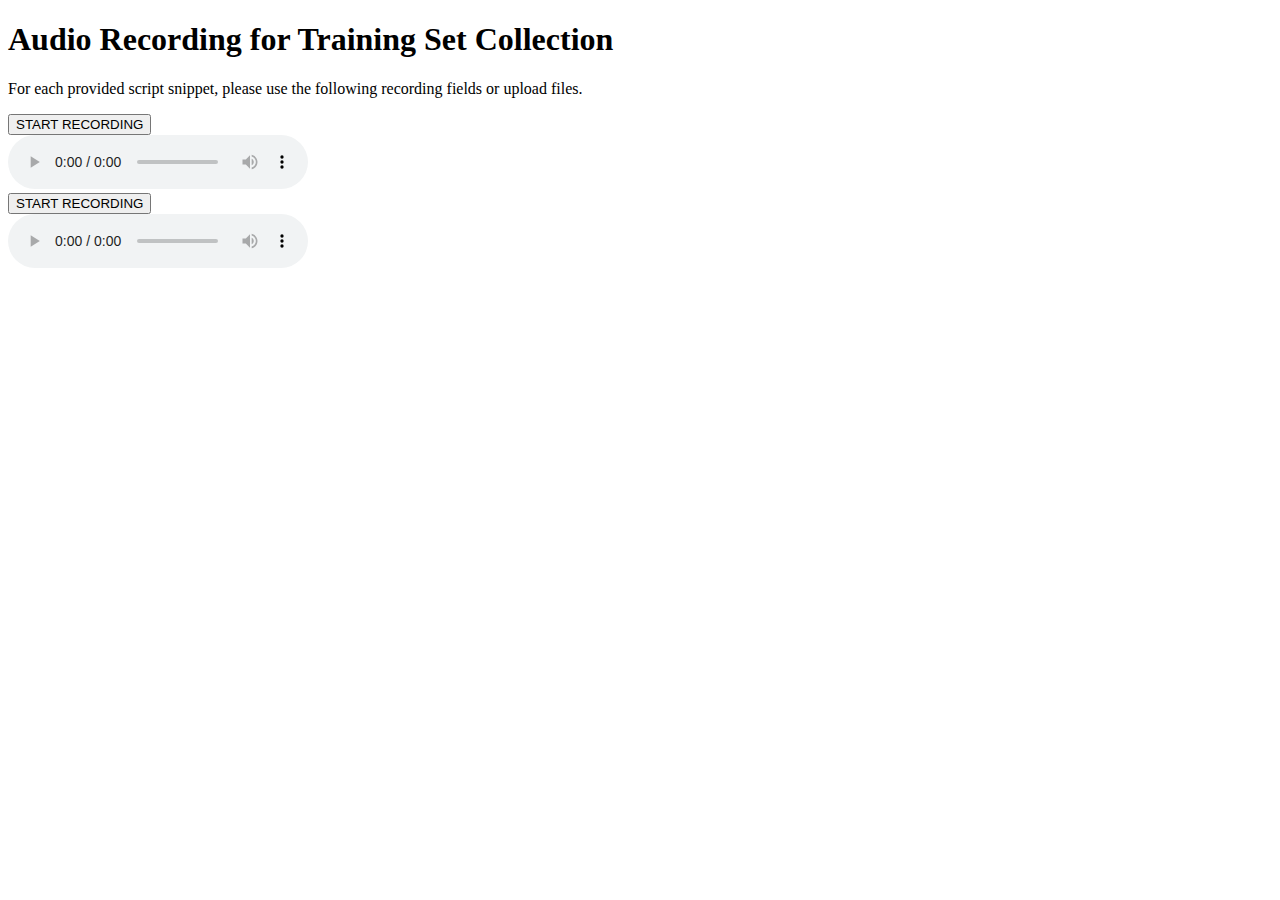
==== templates/index.html @ 04761e38 "added recorders" ====
<!DOCTYPE html>
<html lang="en">
<head>
    <link rel="stylesheet" href="static/styles.css">
    <meta charset="UTF-8">
    <title>Audio Recording and Playback</title>
    <meta name="viewport" content="width=device-width, initial-scale=1">
    <script src="static/audioRecorder.js"></script> <!-- JavaScript file for audio recorder functionality -->
</head>
<body>
    <header>
        <h1>Audio Recording for Training Set Collection</h1>
    </header>
    <main>
        <p class="instruction">For each provided script snippet, please use the following recording fields or upload files.</p>
        
        <!-- First recording field -->
        <div class="recorder">
            <button class="btnStartStop">START RECORDING</button>
            <div class="recordingDuration"></div>
            <audio controls></audio>
        </div>

        <!-- Second recording field -->
        <div class="recorder">
            <button class="btnStartStop">START RECORDING</button>
            <div class="recordingDuration"></div>
            <audio controls></audio>
        </div>
        
    </main>    
    
</body>
</html>
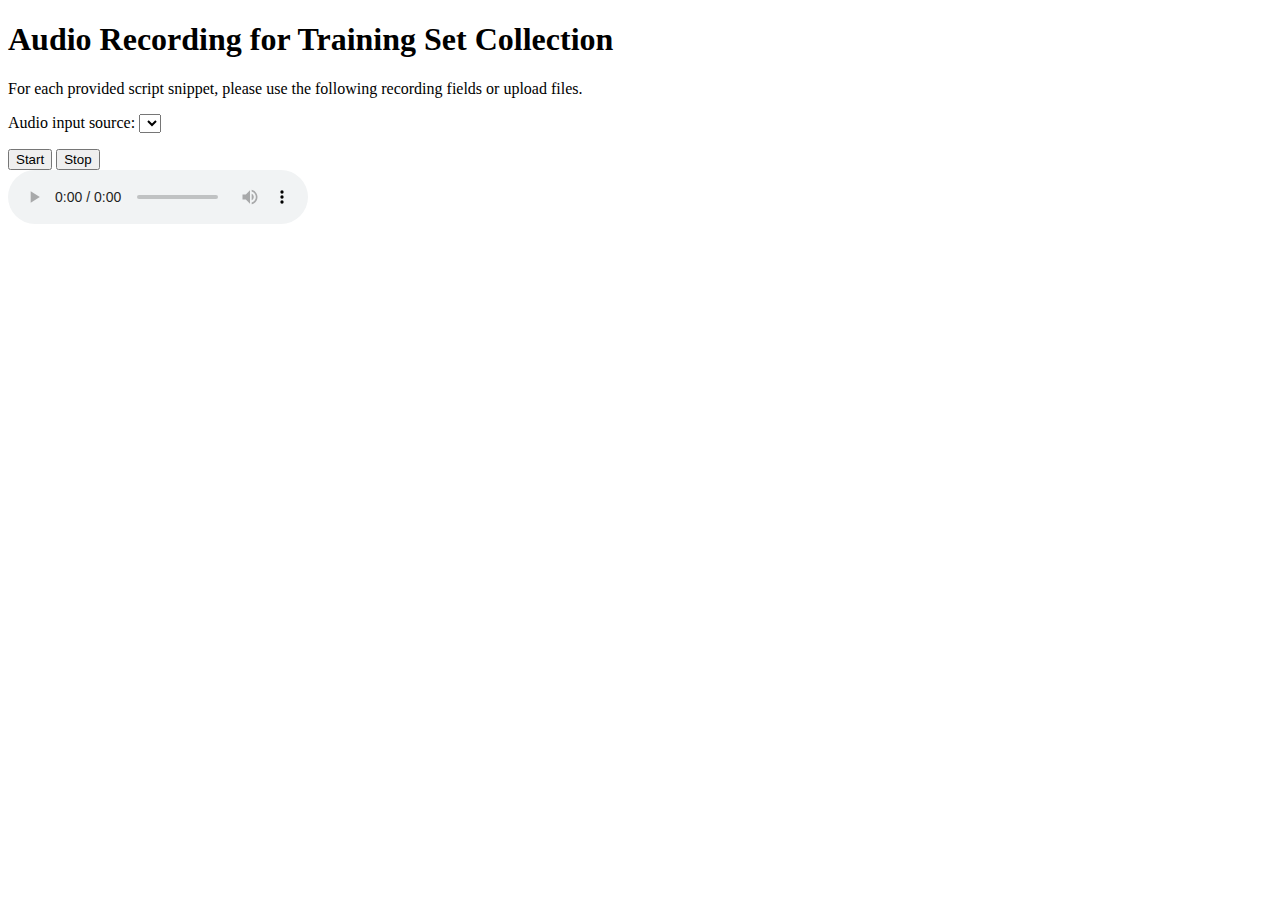
==== commit 6a85e0ed: "add script" ====
--- a/templates/index.html
+++ b/templates/index.html
@@ -13,17 +13,17 @@
     </header>
     <main>
         <p class="instruction">For each provided script snippet, please use the following recording fields or upload files.</p>
+        <p>
+            <label for="audioSource">Audio input source: </label>
+            <select id="audioSource"></select>
+        </p>
         
-        <!-- First recording field -->
+        <script src="static/initRecorders.js"></script> 
+
         <div class="recorder">
-            <button class="btnStartStop">START RECORDING</button>
-            <div class="recordingDuration"></div>
-            <audio controls></audio>
-        </div>
-
-        <!-- Second recording field -->
-        <div class="recorder">
-            <button class="btnStartStop">START RECORDING</button>
+            <div class="script"></div>
+            <button class="btnStart">Start</button>
+            <button class="btnStop">Stop</button>
             <div class="recordingDuration"></div>
             <audio controls></audio>
         </div>
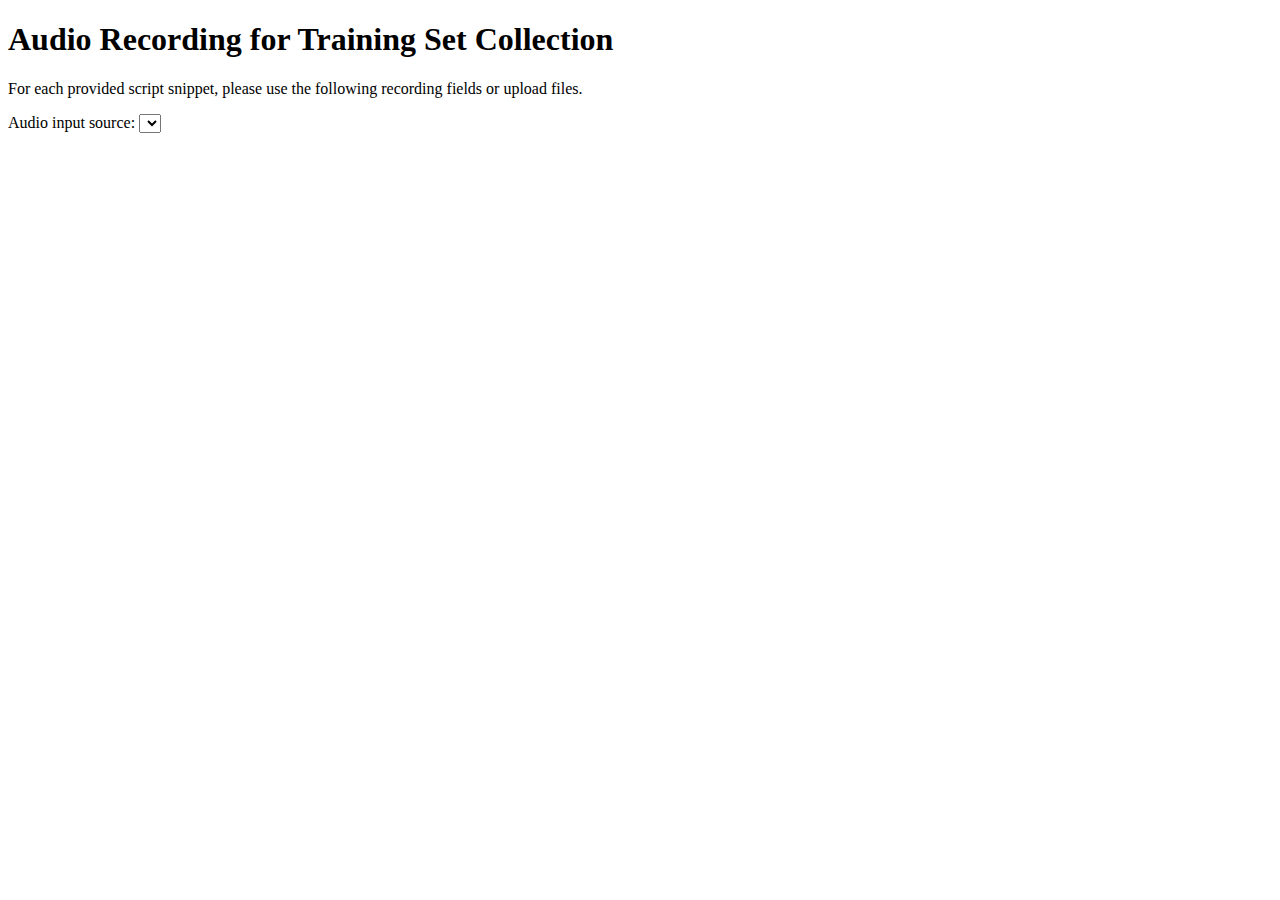
==== commit 45ee9317: "added recorders as individual class objects" ====
--- a/templates/index.html
+++ b/templates/index.html
@@ -19,15 +19,7 @@
         </p>
         
         <script src="static/initRecorders.js"></script> 
-
-        <div class="recorder">
-            <div class="script"></div>
-            <button class="btnStart">Start</button>
-            <button class="btnStop">Stop</button>
-            <div class="recordingDuration"></div>
-            <audio controls></audio>
-        </div>
-        
+        <div id="recorderContainer"></div>        
     </main>    
     
 </body>
